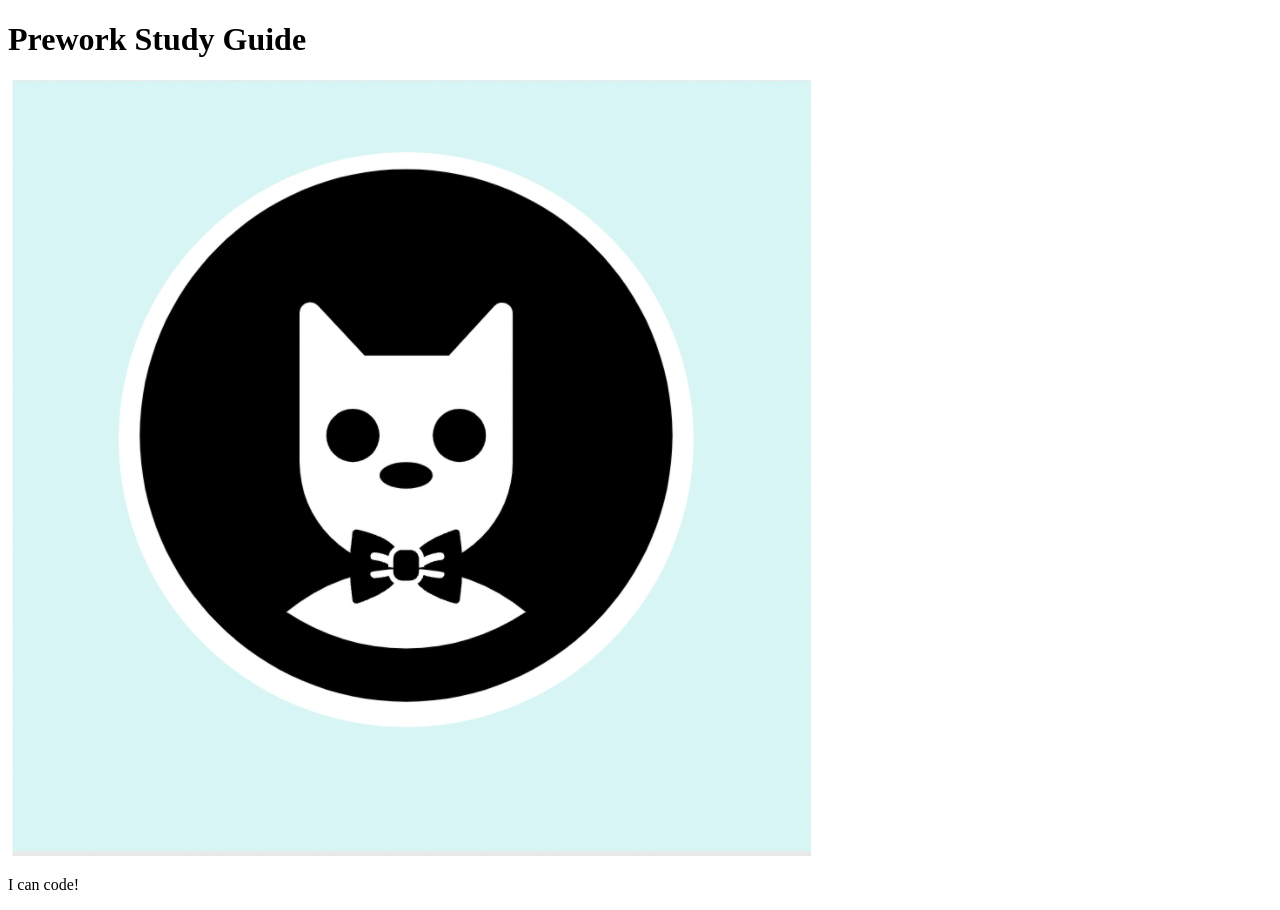
==== prework-study-guide/prework-study-guide/index.html @ 72cfd0e4 "add starter code" ====
<!DOCTYPE html>
<html lang="en">
  <head>
    <meta charset="UTF-8" />
    <meta http-equiv="X-UA-Compatible" content="IE=edge" />
    <meta name="viewport" content="width=device-width, initial-scale=1.0" />
    <title>Prework Study Guide</title>
  </head>
  <body>
    <header id="top">
      <h1>Prework Study Guide</h1>
      <img src="./assets/bowtie-cat.png" alt="Profile image of cat wearing a bow tie." />
    </header>
    <main>
      <!-- Student code goes here -->
    </main>

    <footer>
      <p>I can code!</p>
    </footer>
  </body>
</html>
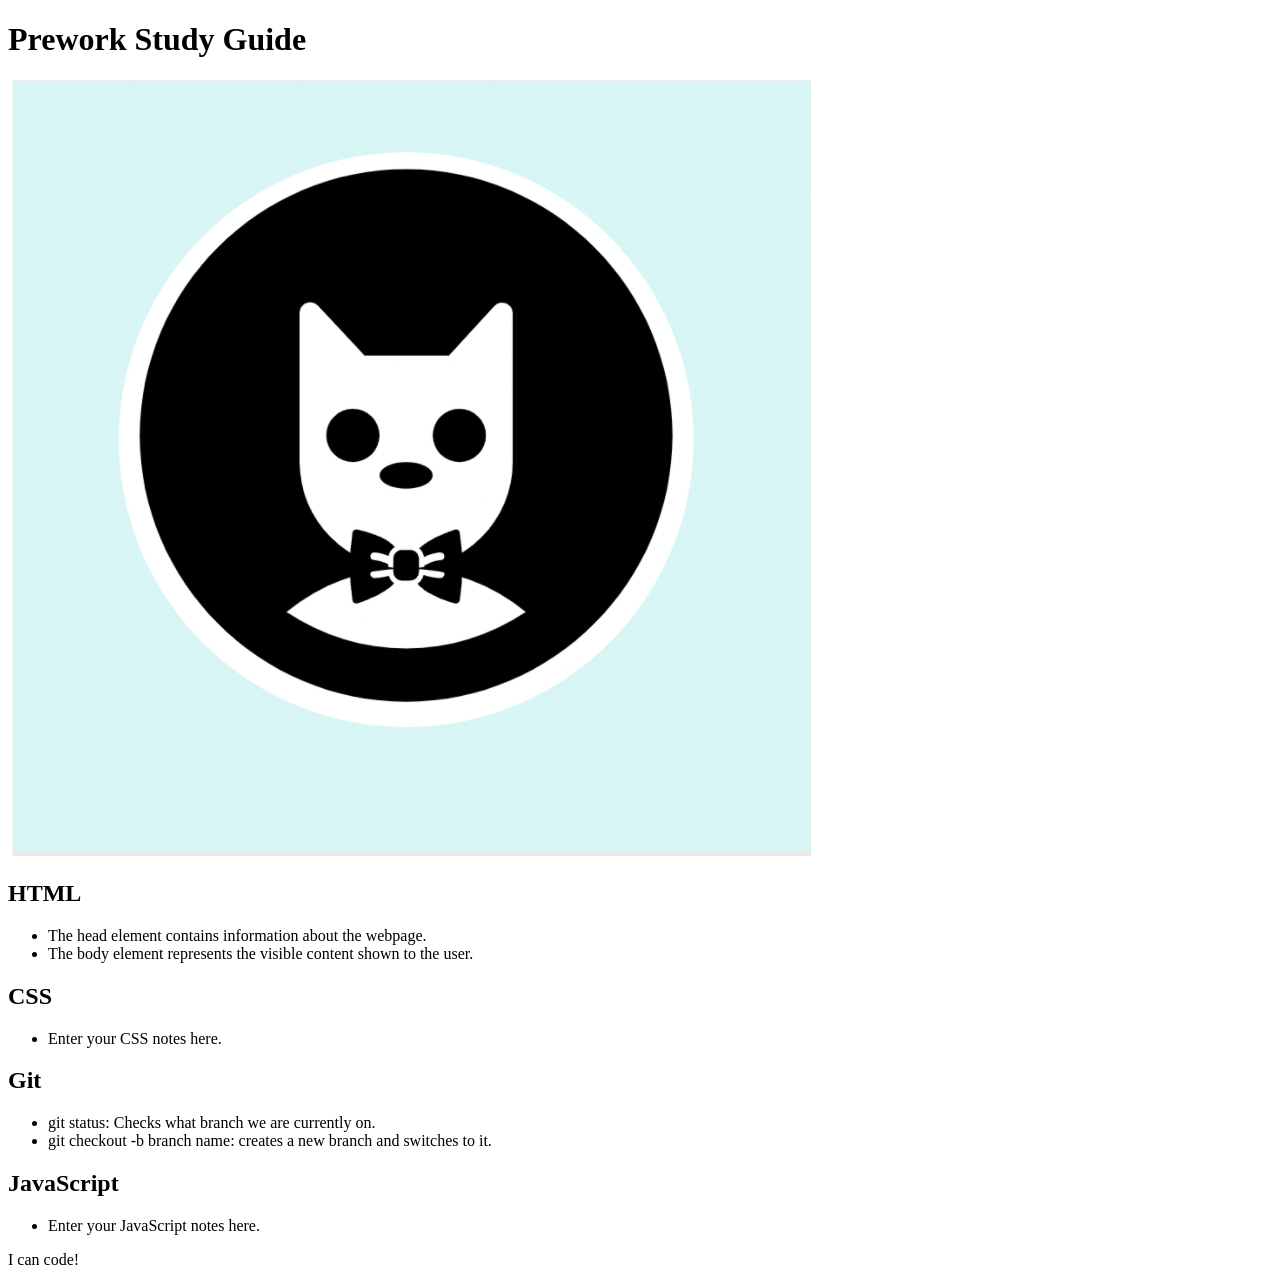
==== commit 59535afb: "added code to HTML file" ====
--- a/prework-study-guide/prework-study-guide/index.html
+++ b/prework-study-guide/prework-study-guide/index.html
@@ -12,7 +12,32 @@
       <img src="./assets/bowtie-cat.png" alt="Profile image of cat wearing a bow tie." />
     </header>
     <main>
-      <!-- Student code goes here -->
+      <section class="card" id="html-section">
+        <h2>HTML</h2>
+        <ul> 
+          <li>The head element contains information about the webpage.</li>
+          <li>The body element represents the visible content shown to the user.</li>
+        </ul>
+      </section>
+      <section class="card" id="css-section">
+        <h2>CSS</h2>
+        <ul>
+          <li>Enter your CSS notes here.</li>
+        </ul>
+      </section>
+      <section class="card" id="git-section">
+        <h2>Git</h2>
+        <ul>
+          <li>git status: Checks what branch we are currently on.</li>
+          <li> git checkout -b branch name: creates a new branch and switches to it.</li>
+        </ul>
+      </section>
+      <section class="card" id="javascript-section">
+        <h2>JavaScript</h2>
+        <ul>
+          <li>Enter your JavaScript notes here.</li>
+        </ul>
+      </section>
     </main>
 
     <footer>
